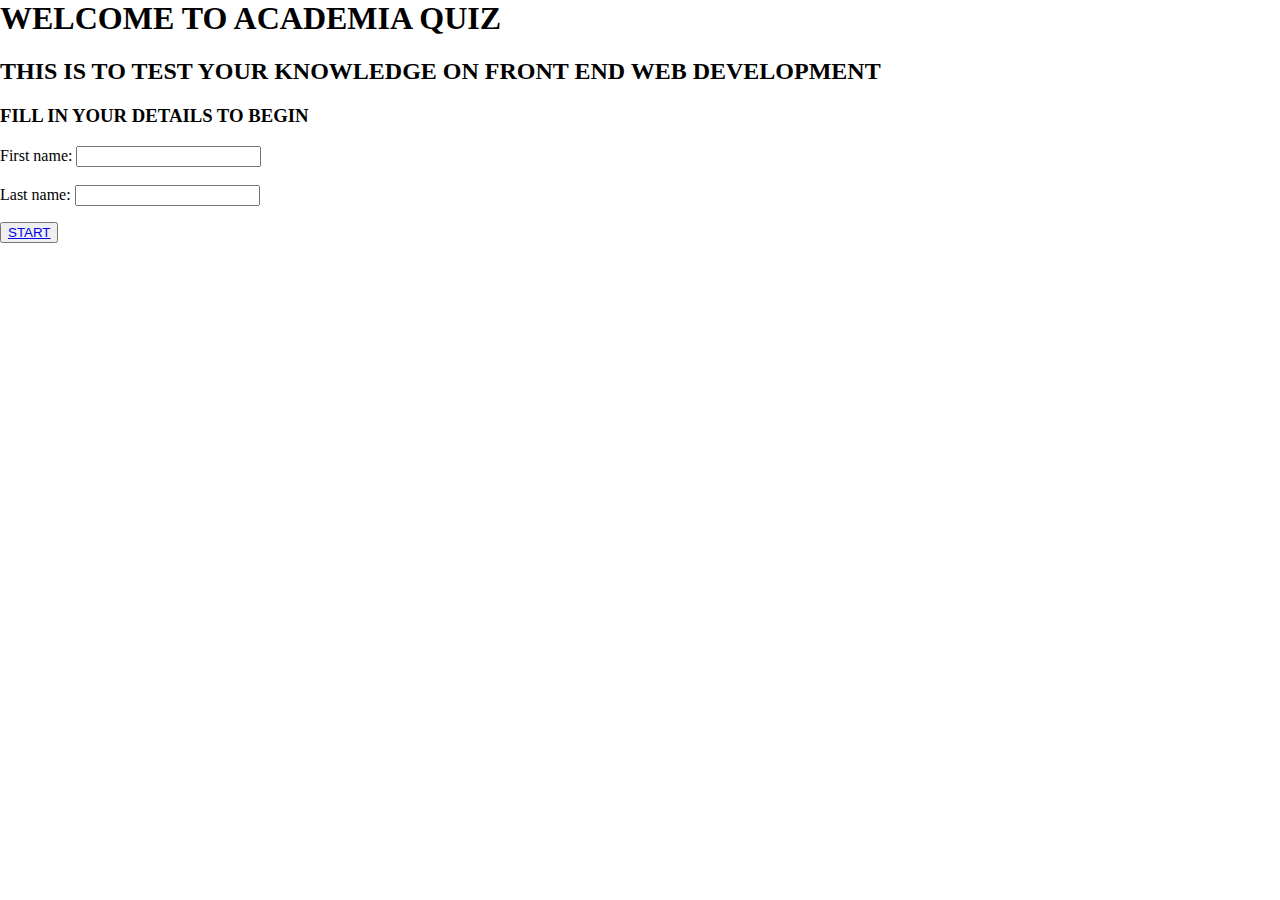
==== index.html @ 574dcfb8 "project" ====
<html lang="en">
<head>
    <meta charset="UTF-8">
    <meta name="viewport" content="width=device-width, initial-scale=1.0">
    <link rel="stylesheet" href="main.css">
    <title>Quiz</title>
</head>
<body>
    <h1>WELCOME TO ACADEMIA QUIZ</h1>
    <h2>THIS IS TO TEST YOUR KNOWLEDGE ON FRONT END WEB DEVELOPMENT</h2>
    <h3>FILL IN YOUR DETAILS TO BEGIN</h3>

    <div>
        <form>
        <label for="fname">First name:</label>
        <input type="text" id="fname" name="fname"><br><br>
        <label for="lname">Last name:</label>
        <input type="text" id="lname" name="lname"> 
    </form>
    </div>

    <button >
        <a class="" href="question1.html">START</a>  
    </button>
    
</body>
</html>
---- main.css ----
body {
    margin: 0;
    padding: 0;
}

.right{
    float: right;
}
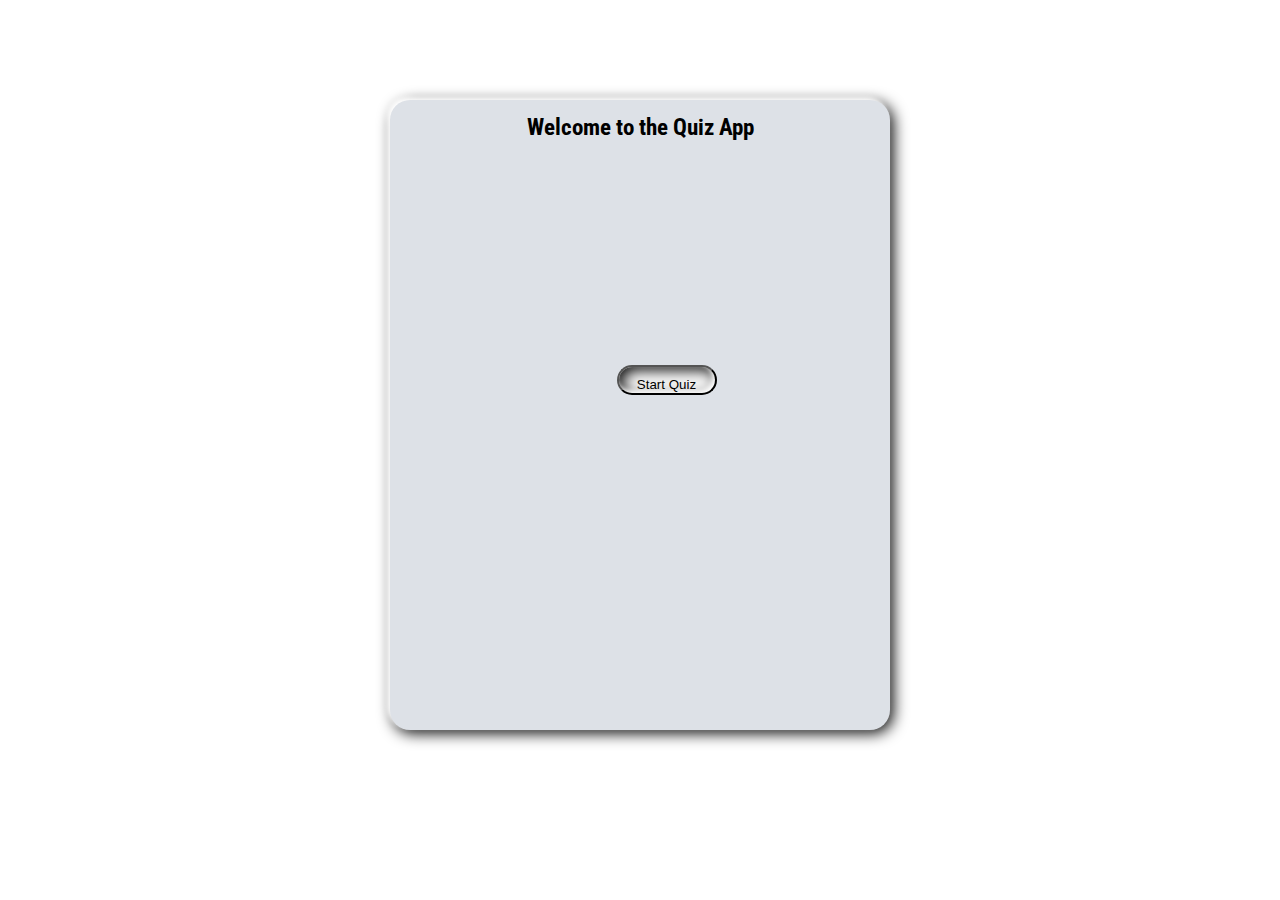
==== commit a1b88bfa: "new" ====
--- a/index.html
+++ b/index.html
@@ -1,27 +1,27 @@
+<!DOCTYPE html>
 <html lang="en">
 <head>
     <meta charset="UTF-8">
     <meta name="viewport" content="width=device-width, initial-scale=1.0">
+    <title>Start Quiz</title>
+        <link rel="preconnect" href="https://fonts.googleapis.com">
+    <link rel="preconnect" href="https://fonts.gstatic.com" crossorigin>
+    <link href="https://fonts.googleapis.com/css2?family=Roboto+Condensed:ital,wght@1,700&family=Titillium+Web:ital,wght@1,700&display=swap" rel="stylesheet">
     <link rel="stylesheet" href="main.css">
-    <title>Quiz</title>
 </head>
-<body>
-    <h1>WELCOME TO ACADEMIA QUIZ</h1>
-    <h2>THIS IS TO TEST YOUR KNOWLEDGE ON FRONT END WEB DEVELOPMENT</h2>
-    <h3>FILL IN YOUR DETAILS TO BEGIN</h3>
-
-    <div>
-        <form>
-        <label for="fname">First name:</label>
-        <input type="text" id="fname" name="fname"><br><br>
-        <label for="lname">Last name:</label>
-        <input type="text" id="lname" name="lname"> 
-    </form>
+<body class="questionbckgr">
+    <div class="container">
+        <h1>Welcome to the Quiz App</h1>
+        <button id="startQuiz">Start Quiz</button>
     </div>
 
-    <button >
-        <a class="" href="question1.html">START</a>  
-    </button>
-    
+    <script>
+        document.getElementById('startQuiz').addEventListener('click', function() {
+            // Clear any previous quiz data
+            sessionStorage.clear();
+            // Navigate to the first question
+            window.location.href = 'question1.html';
+        });
+    </script>
 </body>
-</html>+</html>
--- a/main.css
+++ b/main.css
@@ -1,8 +1,108 @@
 body {
-    margin: 0;
-    padding: 0;
+  margin: 0;
+  padding: 0;
 }
 
-.right{
-    float: right;
-}+.homepagebg {
+  background-image: url("images/bakgrd.jpg");
+  font-family: "Roboto Condensed", sans-serif;
+}
+
+.questionbckgr {
+  background-image: url("images/backgr4.jpg");
+  font-family: "Roboto Condensed", sans-serif;
+}
+
+button {
+  font-weight: 500;
+  padding: 10px;
+  margin-left: 90px;
+  width: 100px;
+  height: 30px;
+  text-align: center;
+  position: relative;
+  top: 200px;
+  background: #ffffff;
+  border-radius: 20px;
+  box-shadow: inset -3px -3px 5px #ffffff, inset 3px 3px 15px #000000;
+}
+
+/*opening page */
+.container {
+  max-width: 500px;
+  height: 70vh;
+  margin: 50px auto;
+  margin-top: 100px;
+  display: grid;
+  grid-template-rows: repeat(3, 40px);
+  gap: 20px;
+  justify-content: center;
+  align-items: center;
+  box-shadow: -3px -3px 5px #ffffff, 3px 3px 15px #000000;
+  border-radius: 20px;
+  background: #dde1e7;
+  position: relative;
+}
+
+.sec1 {
+  position: relative;
+  top: 10px;
+  
+}
+.sec2 {
+ margin-top: 100px;
+  
+}
+.container h1 {
+  font-size: 23px;
+  font-weight: bold;
+  margin-top: 30px;
+}
+
+.container h2 {
+  font-size: 13px;
+  font-weight: bold;
+}
+
+.container h3 {
+  font-size: 13px;
+  font-weight: bold;
+}
+
+input {
+  background-color: #ffffff;
+  border-radius: 5px;
+  box-shadow: inset -2px -2px 5px #000000, inset 3px 3px 15px #ffffff;
+}
+
+/* question page */
+
+.nxtprv {
+  display: flex;
+  justify-content: space-evenly;
+  align-items: center;
+  /* margin-top: 30rem; */
+  margin-right: 90px;
+}
+
+.inp {
+  margin-top: 200px;
+  line-height: 50px;
+}
+
+a {
+  text-decoration: none;
+}
+
+@media (max-width: 768px) {
+  h1 {
+    font-size: 14px;
+  }
+}
+
+@media (max-width: 576px) {
+  header,
+  footer {
+    font-size: 12px;
+  }
+}
